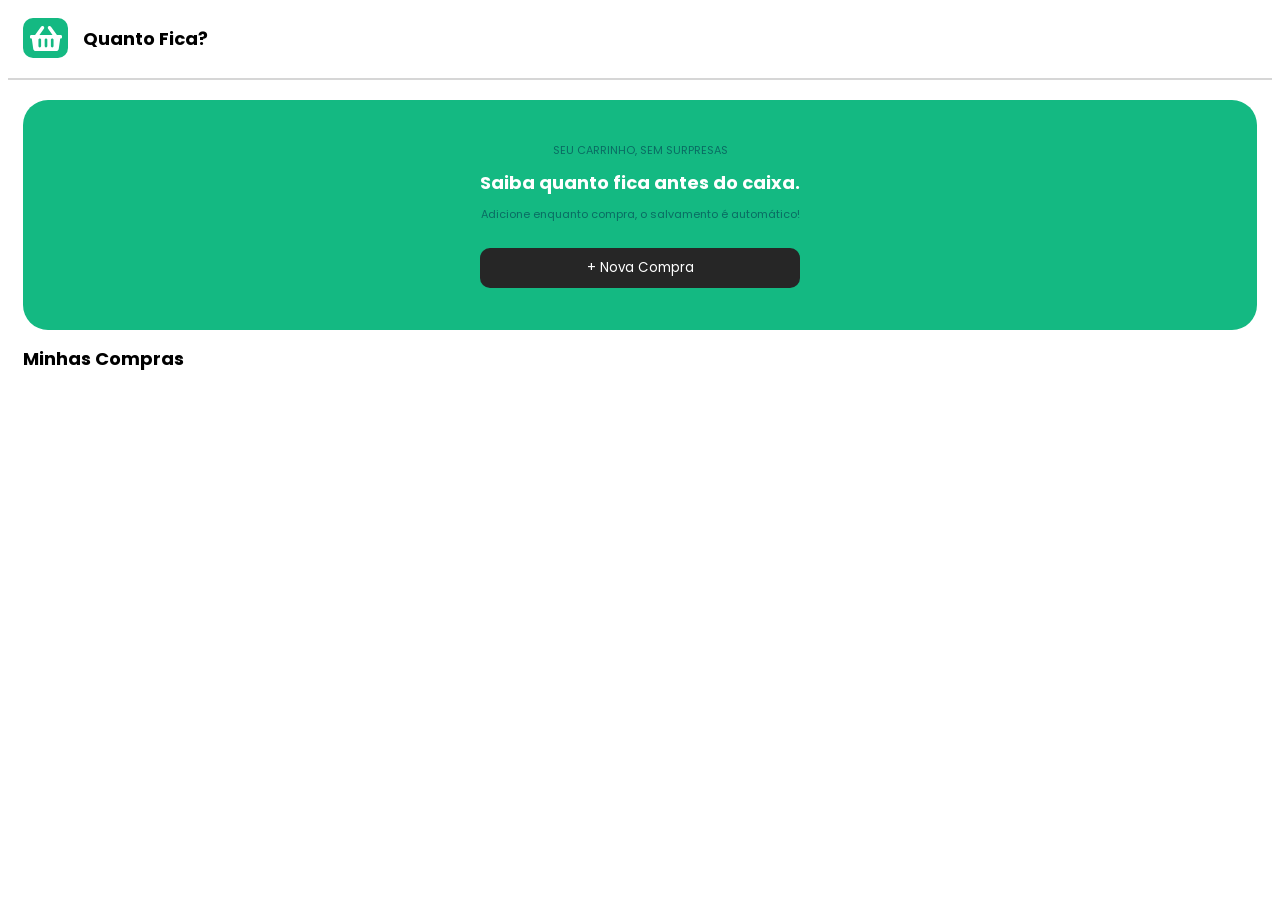
==== index.html @ 07e5bdec "20/09/2026" ====
<!DOCTYPE html>
<html lang="en">
<head>
    <meta charset="UTF-8">
    <meta name="viewport" content="width=device-width, initial-scale=1.0">
    <link rel="stylesheet" href="style.css">
    <title>Quanto Fica?</title>
</head>
<body>
    <header id="div_header">
        <div id="icone_inteiro">
            <div id="fundo_icone">
                <img id="logo_cesta" src="imagens/logo_cesta.svg">
            </div>
        </div>
        
        <p id="quantofica_titulo">Quanto Fica?</p>
    </header>

    <div id="div_novacompra">
        <p>SEU CARRINHO, SEM SURPRESAS</p>
        <P id="txt_saibaquantofica">Saiba quanto fica antes do caixa.</P>
        <p>Adicione enquanto compra, o salvamento é automático!</p>
        <input id="botao_novacompra" type="button" value="+ Nova Compra" >
    </div>

    <div>
        <p id="minhascompras">Minhas Compras</p>
    </div>
<script src="script.js"></script>
</body>
</html>
---- style.css ----
@font-face {
    font-family: Poppins-ExtraBold;
    src: url(fontes/Poppins/Poppins-ExtraBold.ttf);
}
@font-face {
    font-family: Poppins-Regular;
    src: url(fontes/Poppins/Poppins-Regular.ttf);
}
@font-face {
    font-family: Poppins-bold;
    src: url(fontes/Poppins/Poppins-Bold.ttf);
}
body{
    background-color: #ffffff;
    padding: 0px 15px 15px 15px;
}
header{
    display: flex;
    align-items: center;
}
#div_header{
    display: flex;
    border-style: solid;
    border-color: #d6d6d6;
    border-width: 0px 0px 2px 0px;
    height: 30px;
    width: auto;
    margin: -10px -15px auto -15px ;
    padding: 25px;
}
#fundo_icone{
    background-color: #14B982;
    width: 45px;
    height: 40px;
    border-radius: 10px;
    display: flex;
    justify-content: center;
    align-items: center;
    margin-left: -10px;
}
#quantofica_titulo{
    margin-left: 15px;
    font-family: Poppins-bold;
    font-size: 18px;
}


#div_novacompra{
    background-color: #14B982;
    border-radius: 25px;
    width: auto;
    height: 200px;
    display: flex;
    flex-direction: column;
    align-items: center;
    justify-content: center;
    padding: 15px;
    margin-top: 20px;
    color: #0a6c63;
    font-family: Poppins-Regular;
    font-size: 11px;
    gap: 10px;
}
#div_novacompra p {
    margin: 0;
}
#txt_saibaquantofica{
    color: #ffffff;
    font-size: 18px;
    font-family: Poppins-bold;
}
#botao_novacompra{
    background-color:#262626;
    color: #ffffff;
    font-family: Poppins-Regular;
    border-radius: 10px;
    border: none;
    padding: 10px;
    width: 320px;
    margin-top: 15px;
}
#botao_novacompra:hover{
    background-color:#ffffff;
    color: #14B982;
    cursor: pointer;
}


#minhascompras{
    font-family: Poppins-bold;
    font-size: 18px;
    margin-top: 15px;
}
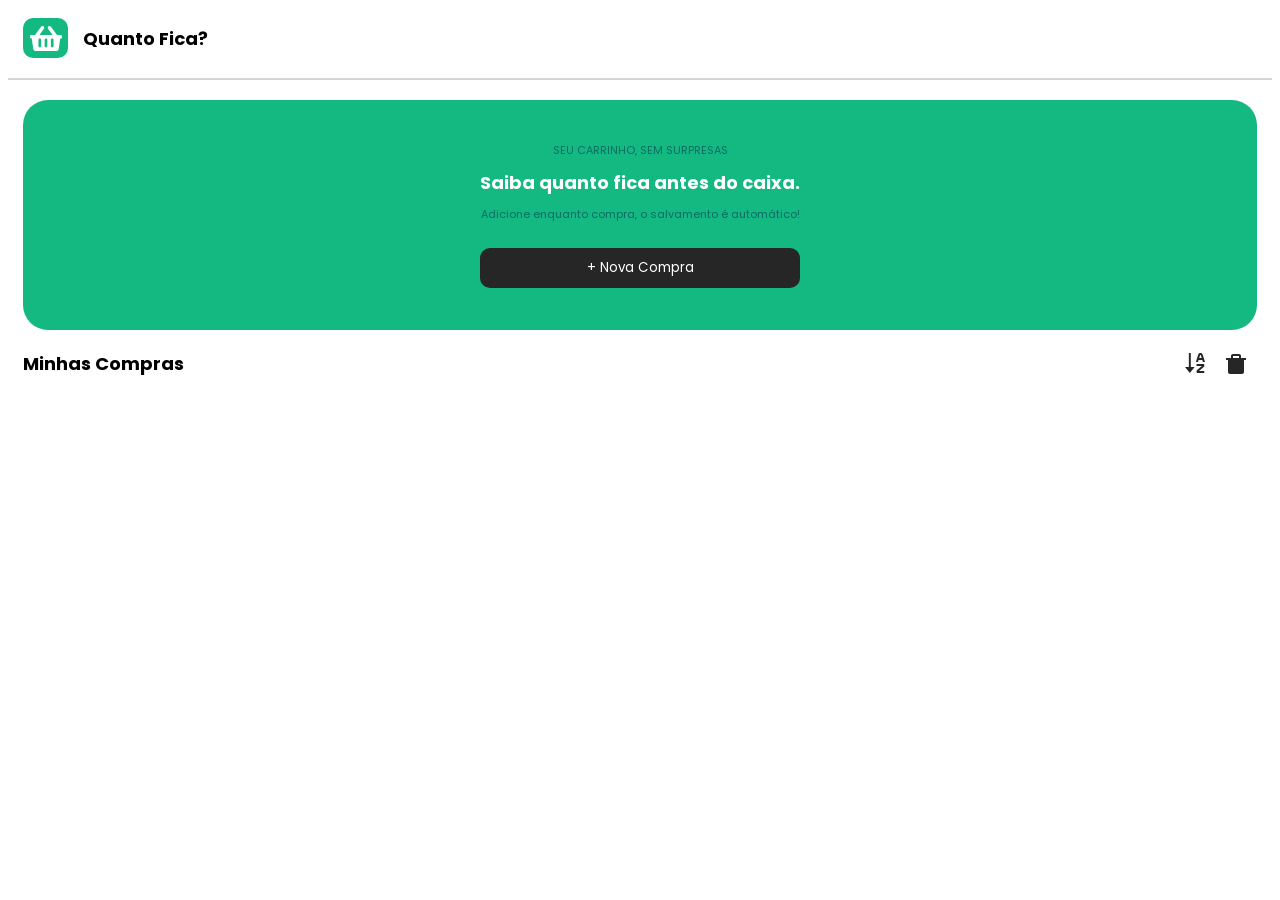
==== commit 6606942e: "21/09/2026" ====
--- a/index.html
+++ b/index.html
@@ -4,6 +4,7 @@
     <meta charset="UTF-8">
     <meta name="viewport" content="width=device-width, initial-scale=1.0">
     <link rel="stylesheet" href="style.css">
+    <link rel=”shortcut icon” href="imagens/logo_cesta.svg" type=”image/x-icon”>
     <title>Quanto Fica?</title>
 </head>
 <body>
@@ -17,6 +18,8 @@
         <p id="quantofica_titulo">Quanto Fica?</p>
     </header>
 
+
+
     <div id="div_novacompra">
         <p>SEU CARRINHO, SEM SURPRESAS</p>
         <P id="txt_saibaquantofica">Saiba quanto fica antes do caixa.</P>
@@ -24,9 +27,44 @@
         <input id="botao_novacompra" type="button" value="+ Nova Compra" >
     </div>
 
+
+
     <div>
-        <p id="minhascompras">Minhas Compras</p>
+        <div id="header_minhascompras">
+            <p id="minhascompras">Minhas Compras</p>
+            <div id="header_direita_minhascompras">
+                <button id="icon_ordem">
+                    <svg width="20" height="20" viewBox="0 0 20 20" fill="currentColor" xmlns="http://www.w3.org/2000/svg">
+                        <path d="M5.78871 8.25295e-07H3.85914V14H0L4.82393 20L9.64785 14H5.78871V8.25295e-07ZM18.3309 11H11.5774V13H16.8259L11.9247 17.23C11.7028 17.42 11.5774 17.7 11.5774 18V19C11.5774 19.55 12.0116 20 12.5422 20H19.2957V18H14.0473L18.9484 13.77C19.1703 13.58 19.2957 13.3 19.2957 13V12C19.2957 11.45 18.8616 11 18.3309 11ZM15.7067 8.25295e-07H15.1664C14.3367 8.25295e-07 13.6035 0.550001 13.3333 1.37L10.8828 9H12.9185L13.5649 7H17.3179L17.9643 9H20L17.5494 1.37C17.4216 0.970891 17.1757 0.623688 16.8466 0.377741C16.5176 0.131795 16.1221 -0.000381085 15.7164 8.25295e-07H15.7067ZM14.2016 5L15.1664 2H15.7067L16.6715 5H14.2016Z" fill="currentColor"/>
+                    </svg>
+                </button>
+                <button id="icon_lixeira" >
+                    <svg width="20" height="20" viewBox="0 0 20 20" fill="currentColor" xmlns="http://www.w3.org/2000/svg">
+                        <path d="M15 4V2C15 0.9 14.1 0 13 0H7C5.9 0 5 0.9 5 2V4H0V6H2V18C2 19.1 2.9 20 4 20H16C17.1 20 18 19.1 18 18V6H20V4H15ZM13 4H7V2H13V4Z" fill="currentColor"/>
+                    </svg>
+                </button>
+                
+            </div>
+        </div>
+
+    <input id="botao_apagar_selecionadas" type="button" value="Apagar selecionadas">
+    
+        <div id="menu_ordem">
+            <button class="opcao_ordem" data-ordem="nome-asc">Nome (A → Z)</button>
+            <button class="opcao_ordem" data-ordem="nome-desc">Nome (Z → A)</button>
+            <button class="opcao_ordem" data-ordem="data-desc">Data (mais recente)</button>
+            <button class="opcao_ordem" data-ordem="data-asc">Data (mais antiga)</button>
+            <button class="opcao_ordem" data-ordem="preco-desc">Preço (maior → menor)</button>
+            <button class="opcao_ordem" data-ordem="preco-asc">Preço (menor → maior)</button>
+            <button class="opcao_ordem" data-ordem="itens-desc">Itens (mais → menos)</button>
+            <button class="opcao_ordem" data-ordem="itens-asc">Itens (menos → mais)</button>
+        </div>
+
+        <div id="container_compras"></div>
     </div>
+
+
+
 <script src="script.js"></script>
 </body>
 </html>
--- a/style.css
+++ b/style.css
@@ -86,8 +86,165 @@
 }
 
 
+
+#header_minhascompras{
+    display: flex;
+    flex-direction: row;
+    align-items: center;
+    justify-content: space-between;
+}
 #minhascompras{
     font-family: Poppins-bold;
     font-size: 18px;
-    margin-top: 15px;
+    margin: 20px 5px 0px 0px;
+    justify-content: start;
+}
+#header_direita_minhascompras{
+    display: flex;
+    gap: 15px;
+    margin: 20px 5px 0px 0px;
+}
+
+
+
+#wrapper_ordem{
+    position: relative;
+    display: flex;
+    align-items: center;
+}
+#icon_ordem{
+    color: #262626;
+    display: flex;
+    background: none;      /* agora é <button>, tira o visual padrão */
+    border: none;
+    padding: 0;
+    flex-shrink: 0;
+}
+#icon_ordem:hover,
+#icon_ordem.ativo{
+    color: #14B982;
+    cursor: pointer;
+}
+
+#menu_ordem{
+    display: none;
+    flex-wrap: wrap;
+    justify-content: space-between;
+    max-width: 100%;
+    background-color: #ffffff;
+    border: 2px solid #d6d6d6;
+    border-radius: 15px;
+    margin: 15px 0px 0px 0px;       
+}
+#menu_ordem.visivel{
+    display: flex;
+}
+.opcao_ordem{
+    background: none;
+    border: none;
+    text-align: left;
+    padding: 10px;
+    border-radius: 10px;
+    font-family: Poppins-Regular;
+    font-size: 12px;
+    color: #262626;
+}
+.opcao_ordem:hover{
+    background-color: #f2f2f2;
+    color: #14B982;
+    cursor: pointer;
+}
+.opcao_ordem.ativa{
+    font-family: Poppins-bold;
+    color: #14B982;
+}
+
+
+
+#icon_lixeira{
+    color: #262626;
+    display: flex;
+    justify-content: right;
+    background: none;
+    border:none;
+}
+#icon_lixeira:hover{
+    color: #14B982;
+    cursor: pointer;
+}
+#icon_lixeira.ativo{
+    color: #a32530;
+}
+#botao_apagar_selecionadas{
+    display: none;
+    background-color: #ffffff;
+    border-color: #a32530;
+    border-width: 2px;
+    color: #a32530;
+    padding: 10px;
+    border-radius: 10px;
+    font-family: Poppins-bold;
+    font-size: 10px;
+    width: 100%;
+    margin-top: 10px;
+    align-items: center;
+}
+#botao_apagar_selecionadas.visivel{
+    display: flex;
+    align-items: center;
+}
+#botao_apagar_selecionadas:hover{
+    background-color: #a32530;
+    color: #ffffff;
+    cursor: pointer;
+}
+.resumo-compra.selecionada{
+    border-color: #a32530 !important;
+    border-width: 3px !important;
+    background-color: #ffedef;
+}
+
+
+
+.resumo-compra{
+    border-style: solid;
+    border-radius: 20px;
+    border-color: #d6d6d6;
+    border-width: 2px;
+    box-shadow: 3px 3px 3px #eae9e9;
+    padding: 20px;
+    gap: 15px;
+    margin: 15px 0px 0px 0px;
+}
+.resumo-compra:hover{
+    border-color: #14B982;
+    box-shadow: #14B982;
+    cursor: pointer;
+    border-width: 3px;
+}
+.nomeEl{
+    font-family: Poppins-bold;
+    font-size: 15px;
+    margin: -5px 0px 0px 0px;
+}
+.dataEl{
+    font-family: Poppins-bold;
+    font-size: 10px;
+    display: flex;
+    margin: 5px 0px 0px 0px;
+}
+.totalEl{
+    font-family: Poppins-bold;
+    font-size: 15px;
+    margin: 0px 0px 0px 0px;
+    display: flex;
+    justify-content: end;
+    color: #14B982;
+}
+.qtdEl{
+    font-family: Poppins-bold;
+    font-size: 10px;
+    margin: -40px 0px 0px 0px;
+    display: flex;
+    justify-content: end;
 }
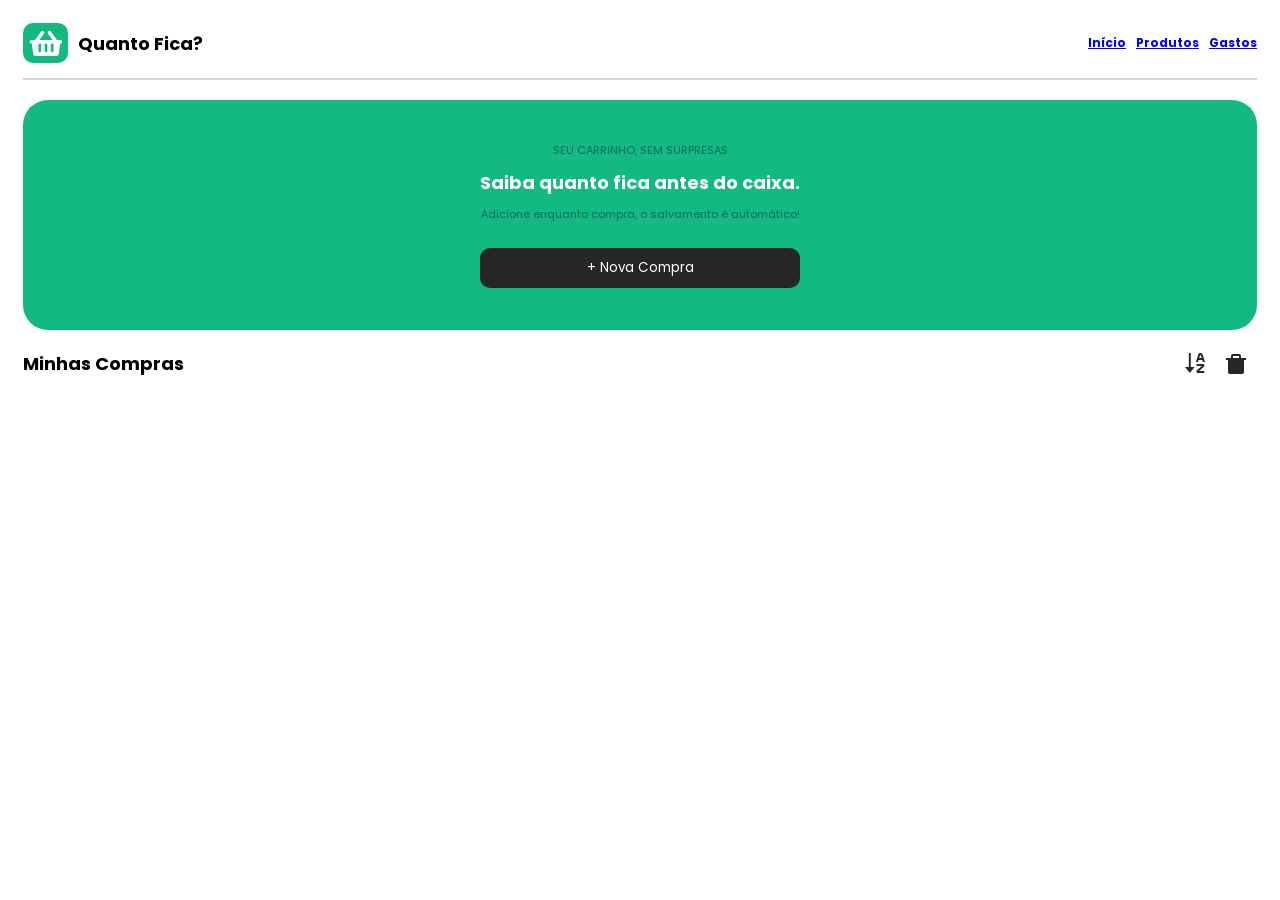
==== commit 68b45da1: "21/09/2026" ====
--- a/index.html
+++ b/index.html
@@ -8,14 +8,22 @@
     <title>Quanto Fica?</title>
 </head>
 <body>
-    <header id="div_header">
-        <div id="icone_inteiro">
-            <div id="fundo_icone">
-                <img id="logo_cesta" src="imagens/logo_cesta.svg">
+    <header>
+        <div id="div_header">
+            <div id="icone_inteiro">
+                <div id="fundo_icone">
+                    <img id="logo_cesta" src="imagens/logo_cesta.svg">
+                </div>
             </div>
+            
+            <p id="quantofica_titulo">Quanto Fica?</p>
         </div>
         
-        <p id="quantofica_titulo">Quanto Fica?</p>
+        <nav id="nav_principal">
+            <a class="link_nav ativo" href="index.html">Início</a>
+            <a class="link_nav" href="produtos.html">Produtos</a>
+            <a class="link_nav" href="gastos.html">Gastos</a>
+        </nav>
     </header>
 
 
--- a/style.css
+++ b/style.css
@@ -17,12 +17,13 @@
 header{
     display: flex;
     align-items: center;
-}
-#div_header{
-    display: flex;
+    justify-content: space-between;
     border-style: solid;
     border-color: #d6d6d6;
     border-width: 0px 0px 2px 0px;
+}
+#div_header{
+    display: flex;
     height: 30px;
     width: auto;
     margin: -10px -15px auto -15px ;
@@ -42,7 +43,24 @@
     margin-left: 15px;
     font-family: Poppins-bold;
     font-size: 18px;
-}
+    margin: 7px 0px 0px 10px;
+}
+
+
+
+#nav_principal{
+    font-family: Poppins-bold;
+    font-size: 12px;
+    display: flex;
+    justify-content: right;
+    gap: 10px;
+    color: #262626;
+    
+}
+#nav_principal:hover{
+    color: #14B982;
+}
+
 
 
 #div_novacompra{
